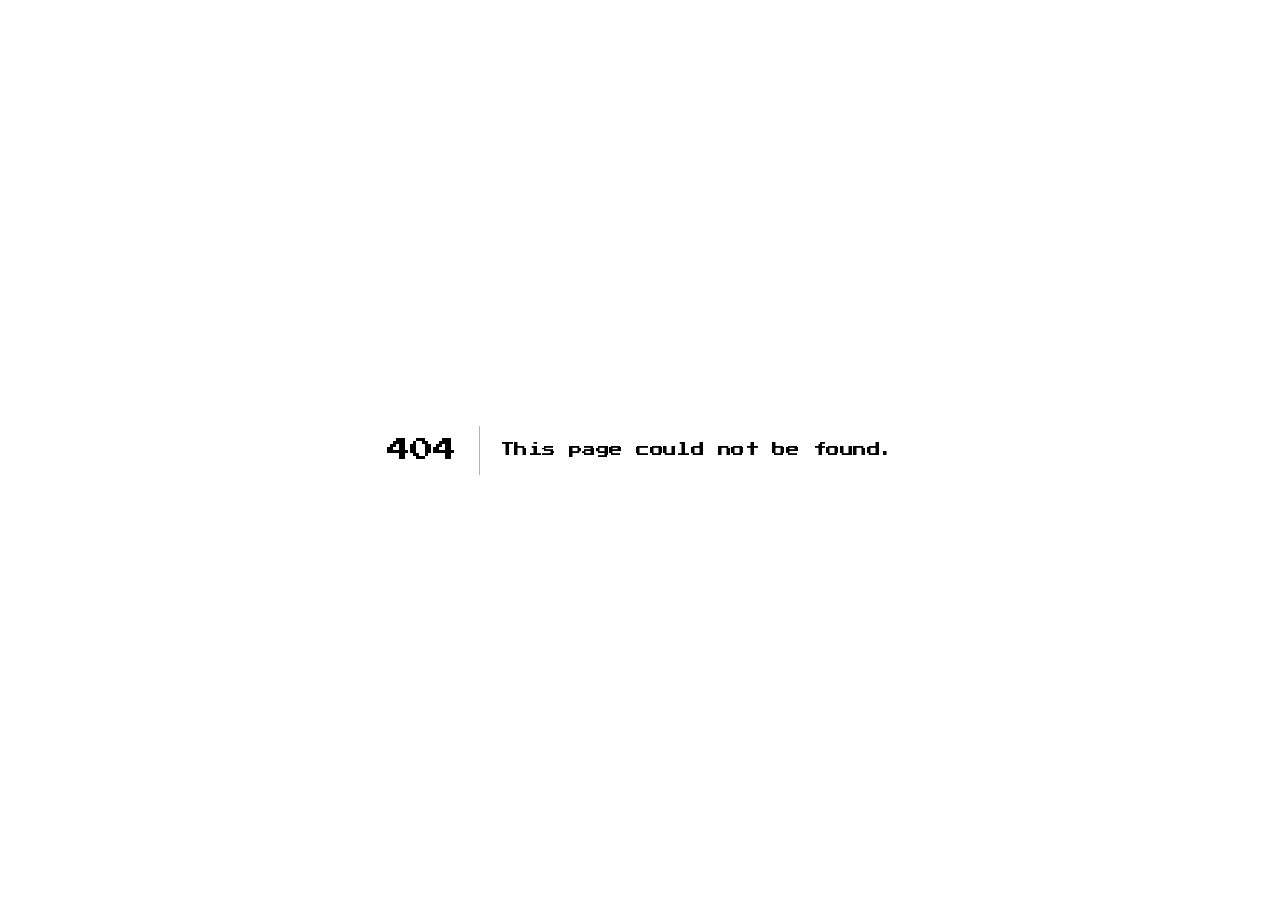
==== 404/index.html @ 4027e00f "tester" ====
<!DOCTYPE html><html lang="en"><head><meta charSet="utf-8"/><meta name="viewport" content="width=device-width, initial-scale=1"/><link rel="stylesheet" href="/_next/static/chunks/3d1byidkurd1a.css" data-precedence="next"/><link rel="preload" as="script" fetchPriority="low" href="/_next/static/chunks/1x6obpmlu1_c2.js"/><script src="/_next/static/chunks/2r4s4h5xul1n-.js" async=""></script><script src="/_next/static/chunks/2khxl0v1q4i6n.js" async=""></script><script src="/_next/static/chunks/1kb4dcqdypxx7.js" async=""></script><script src="/_next/static/chunks/turbopack-3-ry682tkyiqk.js" async=""></script><script src="/_next/static/chunks/3oqb1mub2_xnm.js" async=""></script><meta name="robots" content="noindex"/><title>Cozy Cups</title><meta name="description" content="Turning a Chilling Day to a Warm One"/><meta name="next-size-adjust" content=""/><title>404: This page could not be found.</title><script src="/_next/static/chunks/0cz1d0mv5g_q7.js" noModule=""></script></head><body class="BmtzQa_variable j6mUOG_variable"><div hidden=""><!--$--><!--/$--></div><div style="font-family:system-ui,&quot;Segoe UI&quot;,Roboto,Helvetica,Arial,sans-serif,&quot;Apple Color Emoji&quot;,&quot;Segoe UI Emoji&quot;;height:100vh;text-align:center;display:flex;flex-direction:column;align-items:center;justify-content:center"><div><style>body{color:#000;background:#fff;margin:0}.next-error-h1{border-right:1px solid rgba(0,0,0,.3)}@media (prefers-color-scheme:dark){body{color:#fff;background:#000}.next-error-h1{border-right:1px solid rgba(255,255,255,.3)}}</style><h1 class="next-error-h1" style="display:inline-block;margin:0 20px 0 0;padding:0 23px 0 0;font-size:24px;font-weight:500;vertical-align:top;line-height:49px">404</h1><div style="display:inline-block"><h2 style="font-size:14px;font-weight:400;line-height:49px;margin:0">This page could not be found.</h2></div></div></div><!--$--><!--/$--><script id="_R_">(globalThis["TURBOPACK"] || (globalThis["TURBOPACK"] = [])).push({"otherChunks":["static/chunks/1x6obpmlu1_c2.js","static/chunks/2r4s4h5xul1n-.js","static/chunks/2khxl0v1q4i6n.js","static/chunks/1kb4dcqdypxx7.js"],"runtimeModuleIds":[94553]});</script><script src="/_next/static/chunks/1x6obpmlu1_c2.js" async=""></script><script>(self.__next_f=self.__next_f||[]).push([0])</script><script>self.__next_f.push([1,"1:\"$Sreact.fragment\"\n2:\"/_next/static/chunks/3oqb1mub2_xnm.js\"\n3:\"CozyCafeProvider\"\n4:I[64584,[\"$2\"],\"$3\"]\n5:I[39756,[\"$2\"],\"default\"]\n6:I[37457,[\"$2\"],\"default\"]\na:I[97367,[\"$2\"],\"OutletBoundary\"]\nb:\"$Sreact.suspense\"\nd:\"ViewportBoundary\"\ne:I[97367,[\"$2\"],\"$d\"]\n10:\"MetadataBoundary\"\n11:I[97367,[\"$2\"],\"$10\"]\n13:I[68027,[\"$2\"],\"default\",1]\n:HL[\"/_next/static/chunks/3d1byidkurd1a.css\",\"style\"]\n8:X\n9:[[\"children\",{\"s\":\"__PAGE__\",\"h\":512,\"d\":{\"r\":[\"$\",\"$1\",\"c\",{\"children\":[[[\"$\",\"title\",null,{\"children\":\"404: This page could not be found.\"}],[\"$\",\"div\",null,{\"style\":\"$0:t:t:d:r:props:children:1:props:children:props:children:props:children:props:notFound:0:1:props:style\",\"children\":[\"$\",\"div\",null,{\"children\":[[\"$\",\"style\",null,{\"dangerouslySetInnerHTML\":{\"__html\":\"body{color:#000;background:#fff;margin:0}.next-error-h1{border-right:1px solid rgba(0,0,0,.3)}@media (prefers-color-scheme:dark){body{color:#fff;background:#000}.next-error-h1{border-right:1px solid rgba(255,255,255,.3)}}\"}}],[\"$\",\"h1\",null,{\"className\":\"next-error-h1\",\"style\":\"$0:t:t:d:r:props:children:1:props:children:props:children:props:children:props:notFound:0:1:props:children:props:children:1:props:style\",\"children\":404}],[\"$\",\"div\",null,{\"style\":\"$0:t:t:d:r:props:children:1:props:children:props:children:props:children:props:notFound:0:1:props:children:props:children:2:props:style\",\"children\":[\"$\",\"h2\",null,{\"style\":\"$0:t:t:d:r:props:children:1:props:children:props:children:props:children:props:notFound:0:1:props:children:props:children:2:props:children:props:style\",\"children\":\"This page could not be found.\"}]}]]}]}]],null,[\"$\",\"$La\",null,{\"children\":[\"$\",\"$b\",null,{\"name\":\"Next.MetadataOutlet\",\"children\":\"$@c\"}]}]]}],\"p\":false,\"v\":null}}]]\n7:[[\"children\",{\"s\":\"/_not-found\",\"h\":512,\"d\":{\"r\":[\"$\",\"$1\",\"c\",{\"children\":[null,[\"$\",\"$L5\",null,{\"parallelRouterKey\":\"children\",\"error\":\"$undefined\",\"errorStyles\":\"$undefined\",\"errorScripts\":\"$undefined\",\"template\":[\"$\",\"$L6\",null,{}],\"templateStyles\":\"$undefined\",\"templateScripts\":\"$undefined\",\"notFound\":\"$undefined\",\"forbidden\":\"$undefined\",\"unauthorized\":\"$undefined\"}]]}],\"p\":false,\"v\":\"$8\"},\"c\":\"$Q9\"}]]\n0:{\"P\":null,\"c\":[\"\",\"_not-found\",\"\"],\"q\":\"\",\"i\":false,\"t\":{\"t\":{\"s\":\"\",\"h\":528,\"d\":{\"r\":[\"$\",\"$1\",\"c\",{\"children\":[[[\"$\",\"link\",\"0\",{\"rel\":\"stylesheet\",\"href\":\"/_next/static/chunks/3d1byidkurd1a.css\",\"precedence\":\"next\",\"crossOrigin\":\"$undefined\",\"nonce\":\"$undefined\"}],[\"$\",\"script\",\"script-0\",{\"src\":\"/_next/static/chunks/3oqb1mub2_xnm.js\",\"async\":true,\"nonce\":\"$undefined\"}]],[\"$\",\"html\",null,{\"lang\":\"en\",\"children\":[\"$\",\"body\",null,{\"className\":\"BmtzQa_variable j6mUOG_variable\",\"children\":[\"$\",\"$L4\",null,{\"children\":[\"$\",\"$L5\",null,{\"parallelRouterKey\":\"children\",\"error\":\"$undefined\",\"errorStyles\":\"$undefined\",\"errorScripts\":\"$undefined\",\"template\":[\"$\",\"$L6\",null,{}],\"templateStyles\":\"$undefined\",\"templateScripts\":\"$undefined\",\"notFound\":[[[\"$\",\"title\",null,{\"children\":\"404: This page could not be found.\"}],[\"$\",\"div\",null,{\"style\":{\"fontFamily\":\"system-ui,\\\"Segoe UI\\\",Roboto,Helvetica,Arial,sans-serif,\\\"Apple Color Emoji\\\",\\\"Segoe UI Emoji\\\"\",\"height\":\"100vh\",\"textAlign\":\"center\",\"display\":\"flex\",\"flexDirection\":\"column\",\"alignItems\":\"center\",\"justifyContent\":\"center\"},\"children\":[\"$\",\"div\",null,{\"children\":[[\"$\",\"style\",null,{\"dangerouslySetInnerHTML\":{\"__html\":\"body{color:#000;background:#fff;margin:0}.next-error-h1{border-right:1px solid rgba(0,0,0,.3)}@media (prefers-color-scheme:dark){body{color:#fff;background:#000}.next-error-h1{border-right:1px solid rgba(255,255,255,.3)}}\"}}],[\"$\",\"h1\",null,{\"className\":\"next-error-h1\",\"style\":{\"display\":\"inline-block\",\"margin\":\"0 20px 0 0\",\"padding\":\"0 23px 0 0\",\"fontSize\":24,\"fontWeight\":500,\"verticalAlign\":\"top\",\"lineHeight\":\"49px\"},\"children\":404}],[\"$\",\"div\",null,{\"style\":{\"display\":\"inline-block\"},\"children\":[\"$\",\"h2\",null,{\"style\":{\"fontSize\":14,\"fontWeight\":400,\"lineHeight\":\"49px\",\"margin\":0},\"children\":\"This page could not be found.\"}]}]]}]}]],[]],\"forbidden\":\"$undefined\",\"unauthorized\":\"$undefined\"}]}]}]}]]}],\"p\":false,\"v\":null},\"c\":\"$Q7\"},\"h\":{\"r\":[\"$\",\"$1\",\"h\",{\"children\":[[\"$\",\"meta\",null,{\"name\":\"robots\",\"content\":\"noindex\"}],[\"$\",\"$Le\",null,{\"children\":\"$Lf\"}],[\"$\",\"$L11\",null,{\"children\":[[\"$\",\"div\",null,{\"hidden\":true,\"children\":[\"$\",\"$b\",null,{\"name\":\"Next.Metadata\",\"children\":\"$L12\"}]}],null]}],[\"$\",\"meta\",null,{\"name\":\"next-size-adjust\",\"content\":\"\"}]]}],\"p\":false,\"v\":null}},\"m\":\"$undefined\",\"G\":[\"$13\",[[\"$\",\"link\",\"0\",{\"rel\":\"stylesheet\",\"href\":\"/_next/static/chunks/3d1byidkurd1a.css\",\"precedence\":\"next\",\"crossOrigin\":\"$undefined\",\"nonce\":\"$undefined\"}]]],\"S\":true,\"r\":\"$undefined\",\"s\":\"$undefined\",\"a\":\"$undefined\",\"l\":\"$undefined\",\"p\":\"$undefined\",\"d\":\"$undefined\",\"b\":\"8aFdXtvwdz-Mhcu6p1ByG\"}\n8:C\nf:[[\"$\",\"meta\",\"0\",{\"charSet\":\"utf-8\"}],[\"$\",\"meta\",\"1\",{\"name\":\"viewport\",\"content\":\"width=device-width, initial-scale=1\"}]]\nc:null\n12:[[\"$\",\"title\",\"0\",{\"children\":\"Cozy Cups\"}],[\"$\",\"meta\",\"1\",{\"name\":\"description\",\"content\":\"Turning a Chilling Day to a Warm One\"}]]\n"])</script></body></html>
---- _next/static/chunks/3d1byidkurd1a.css ----
@font-face{font-family:"Press Start 2P";font-style:normal;font-weight:400;font-display:swap;src:url(../media/cdf703449fd42bc8-s.3gh0it7uhdum8.woff2)format("woff2");unicode-range:U+460-52F,U+1C80-1C8A,U+20B4,U+2DE0-2DFF,U+A640-A69F,U+FE2E-FE2F}@font-face{font-family:"Press Start 2P";font-style:normal;font-weight:400;font-display:swap;src:url(../media/3f10656f33c57dec-s.1x_wmg1bpi7y6.woff2)format("woff2");unicode-range:U+301,U+400-45F,U+490-491,U+4B0-4B1,U+2116}@font-face{font-family:"Press Start 2P";font-style:normal;font-weight:400;font-display:swap;src:url(../media/56eb15be423b6220-s.321_9ike18iql.woff2)format("woff2");unicode-range:U+370-377,U+37A-37F,U+384-38A,U+38C,U+38E-3A1,U+3A3-3FF}@font-face{font-family:"Press Start 2P";font-style:normal;font-weight:400;font-display:swap;src:url(../media/96074e70a40501da-s.1dfv6z-5f19bh.woff2)format("woff2");unicode-range:U+100-2BA,U+2BD-2C5,U+2C7-2CC,U+2CE-2D7,U+2DD-2FF,U+304,U+308,U+329,U+1D00-1DBF,U+1E00-1E9F,U+1EF2-1EFF,U+2020,U+20A0-20AB,U+20AD-20C4,U+2113,U+2C60-2C7F,U+A720-A7FF}@font-face{font-family:"Press Start 2P";font-style:normal;font-weight:400;font-display:swap;src:url(../media/de161955856a921d-s.p.0fxeqrss3ag9h.woff2)format("woff2");unicode-range:U+??,U+131,U+152-153,U+2BB-2BC,U+2C6,U+2DA,U+2DC,U+304,U+308,U+329,U+2000-206F,U+20AC,U+2122,U+2191,U+2193,U+2212,U+2215,U+FEFF,U+FFFD}@font-face{font-family:"Press Start 2P Fallback";src:local(Arial);ascent-override:44.58%;descent-override:0.0%;line-gap-override:0.0%;size-adjust:224.32%}.BmtzQa_className{font-family:"Press Start 2P","Press Start 2P Fallback";font-style:normal;font-weight:400}.BmtzQa_variable{--font-pixel-heading:"Press Start 2P", "Press Start 2P Fallback"}
@font-face{font-family:Silkscreen;font-style:normal;font-weight:400;font-display:swap;src:url(../media/26e9340776e0c8e8-s.3-pcjiz3ygyf8.woff2)format("woff2");unicode-range:U+100-2BA,U+2BD-2C5,U+2C7-2CC,U+2CE-2D7,U+2DD-2FF,U+304,U+308,U+329,U+1D00-1DBF,U+1E00-1E9F,U+1EF2-1EFF,U+2020,U+20A0-20AB,U+20AD-20C4,U+2113,U+2C60-2C7F,U+A720-A7FF}@font-face{font-family:Silkscreen;font-style:normal;font-weight:400;font-display:swap;src:url(../media/37f34e4fcce0f2d4-s.p.3dosikwwiz7p4.woff2)format("woff2");unicode-range:U+??,U+131,U+152-153,U+2BB-2BC,U+2C6,U+2DA,U+2DC,U+304,U+308,U+329,U+2000-206F,U+20AC,U+2122,U+2191,U+2193,U+2212,U+2215,U+FEFF,U+FFFD}@font-face{font-family:Silkscreen;font-style:normal;font-weight:700;font-display:swap;src:url(../media/9a82a02b3825653d-s.2w2uf6dgc3uj-.woff2)format("woff2");unicode-range:U+100-2BA,U+2BD-2C5,U+2C7-2CC,U+2CE-2D7,U+2DD-2FF,U+304,U+308,U+329,U+1D00-1DBF,U+1E00-1E9F,U+1EF2-1EFF,U+2020,U+20A0-20AB,U+20AD-20C4,U+2113,U+2C60-2C7F,U+A720-A7FF}@font-face{font-family:Silkscreen;font-style:normal;font-weight:700;font-display:swap;src:url(../media/8ec783ae88469012-s.p.0twlw20dvfl-2.woff2)format("woff2");unicode-range:U+??,U+131,U+152-153,U+2BB-2BC,U+2C6,U+2DA,U+2DC,U+304,U+308,U+329,U+2000-206F,U+20AC,U+2122,U+2191,U+2193,U+2212,U+2215,U+FEFF,U+FFFD}@font-face{font-family:Silkscreen Fallback;src:local(Arial);ascent-override:68.84%;descent-override:16.71%;line-gap-override:0.0%;size-adjust:149.62%}.j6mUOG_className{font-family:Silkscreen,Silkscreen Fallback;font-style:normal}.j6mUOG_variable{--font-pixel-body:"Silkscreen", "Silkscreen Fallback"}
@layer properties{@supports (((-webkit-hyphens:none)) and (not (margin-trim:inline))) or ((-moz-orient:inline) and (not (color:rgb(from red r g b)))){*,:before,:after,::backdrop{--tw-translate-x:0;--tw-translate-y:0;--tw-translate-z:0;--tw-space-y-reverse:0;--tw-border-style:solid;--tw-leading:initial;--tw-font-weight:initial;--tw-shadow:0 0 #0000;--tw-shadow-color:initial;--tw-shadow-alpha:100%;--tw-inset-shadow:0 0 #0000;--tw-inset-shadow-color:initial;--tw-inset-shadow-alpha:100%;--tw-ring-color:initial;--tw-ring-shadow:0 0 #0000;--tw-inset-ring-color:initial;--tw-inset-ring-shadow:0 0 #0000;--tw-ring-inset:initial;--tw-ring-offset-width:0px;--tw-ring-offset-color:#fff;--tw-ring-offset-shadow:0 0 #0000}}}@layer theme{:root,:host{--font-sans:-apple-system, BlinkMacSystemFont, "Segoe UI", Roboto, "Helvetica Neue", "Noto Sans", Arial, sans-serif, "Apple Color Emoji", "Segoe UI Emoji", "Segoe UI Symbol", "Noto Color Emoji";--font-mono:ui-monospace, SFMono-Regular, Menlo, Monaco, Consolas, "Liberation Mono", "Courier New", monospace;--spacing:.25rem;--container-xs:20rem;--container-xl:36rem;--container-2xl:42rem;--container-6xl:72rem;--text-xs:.75rem;--text-xs--line-height:calc(1 / .75);--text-sm:.875rem;--text-sm--line-height:calc(1.25 / .875);--text-base:1rem;--text-base--line-height:calc(1.5 / 1);--text-xl:1.25rem;--text-xl--line-height:calc(1.75 / 1.25);--font-weight-bold:700;--leading-relaxed:1.625;--leading-loose:2;--default-font-family:var(--font-sans);--default-mono-font-family:var(--font-mono)}}@layer base{*,:after,:before,::backdrop{box-sizing:border-box;border:0 solid;margin:0;padding:0}::file-selector-button{box-sizing:border-box;border:0 solid;margin:0;padding:0}html,:host{-webkit-text-size-adjust:100%;tab-size:4;line-height:1.5;font-family:var(--default-font-family,-apple-system, BlinkMacSystemFont, "Segoe UI", Roboto, "Helvetica Neue", "Noto Sans", Arial, sans-serif, "Apple Color Emoji", "Segoe UI Emoji", "Segoe UI Symbol", "Noto Color Emoji");font-feature-settings:var(--default-font-feature-settings,normal);font-variation-settings:var(--default-font-variation-settings,normal);-webkit-tap-highlight-color:transparent}hr{height:0;color:inherit;border-top-width:1px}abbr:where([title]){-webkit-text-decoration:underline dotted;text-decoration:underline dotted}h1,h2,h3,h4,h5,h6{font-size:inherit;font-weight:inherit}a{color:inherit;-webkit-text-decoration:inherit;-webkit-text-decoration:inherit;-webkit-text-decoration:inherit;-webkit-text-decoration:inherit;text-decoration:inherit}b,strong{font-weight:bolder}code,kbd,samp,pre{font-family:var(--default-mono-font-family,ui-monospace, SFMono-Regular, Menlo, Monaco, Consolas, "Liberation Mono", "Courier New", monospace);font-feature-settings:var(--default-mono-font-feature-settings,normal);font-variation-settings:var(--default-mono-font-variation-settings,normal);font-size:1em}small{font-size:80%}sub,sup{vertical-align:baseline;font-size:75%;line-height:0;position:relative}sub{bottom:-.25em}sup{top:-.5em}table{text-indent:0;border-color:inherit;border-collapse:collapse}:-moz-focusring:where(:not(iframe)){outline:auto}progress{vertical-align:baseline}summary{display:list-item}ol,ul,menu{list-style:none}img,svg,video,canvas,audio,iframe,embed,object{vertical-align:middle;display:block}img,video{max-width:100%;height:auto}button,input,select,optgroup,textarea{font:inherit;font-feature-settings:inherit;font-variation-settings:inherit;letter-spacing:inherit;color:inherit;opacity:1;background-color:#0000;border-radius:0}::file-selector-button{font:inherit;font-feature-settings:inherit;font-variation-settings:inherit;letter-spacing:inherit;color:inherit;opacity:1;background-color:#0000;border-radius:0}:where(select:is([multiple],[size])) optgroup{font-weight:bolder}:where(select:is([multiple],[size])) optgroup option{padding-inline-start:20px}::file-selector-button{margin-inline-end:4px}::placeholder{opacity:1}@supports (not ((-webkit-appearance:-apple-pay-button))) or (contain-intrinsic-size:1px){::placeholder{color:currentColor}@supports (color:color-mix(in lab, red, red)){::placeholder{color:color-mix(in oklab, currentcolor 50%, transparent)}}}textarea{resize:vertical}::-webkit-search-decoration{-webkit-appearance:none}::-webkit-date-and-time-value{min-height:1lh;text-align:inherit}::-webkit-datetime-edit{display:inline-flex}::-webkit-datetime-edit-fields-wrapper{padding:0}::-webkit-datetime-edit{padding-block:0}::-webkit-datetime-edit-year-field{padding-block:0}::-webkit-datetime-edit-month-field{padding-block:0}::-webkit-datetime-edit-day-field{padding-block:0}::-webkit-datetime-edit-hour-field{padding-block:0}::-webkit-datetime-edit-minute-field{padding-block:0}::-webkit-datetime-edit-second-field{padding-block:0}::-webkit-datetime-edit-millisecond-field{padding-block:0}::-webkit-datetime-edit-meridiem-field{padding-block:0}::-webkit-calendar-picker-indicator{line-height:1}:-moz-ui-invalid{box-shadow:none}button,input:where([type=button],[type=reset],[type=submit]){appearance:button}::file-selector-button{appearance:button}::-webkit-inner-spin-button{height:auto}::-webkit-outer-spin-button{height:auto}[hidden]:where(:not([hidden=until-found])){display:none!important}}@layer components;@layer utilities{.pointer-events-none{pointer-events:none}.visible{visibility:visible}.absolute{position:absolute}.fixed{position:fixed}.relative{position:relative}.static{position:static}.inset-0{inset:0}.-top-3{top:calc(var(--spacing) * -3)}.-right-3{right:calc(var(--spacing) * -3)}.bottom-4{bottom:calc(var(--spacing) * 4)}.left-1\/2{left:50%}.z-40{z-index:40}.z-50{z-index:50}.mx-auto{margin-inline:auto}.my-3{margin-block:calc(var(--spacing) * 3)}.my-5{margin-block:calc(var(--spacing) * 5)}.mt-1{margin-top:var(--spacing)}.mt-2{margin-top:calc(var(--spacing) * 2)}.mt-5{margin-top:calc(var(--spacing) * 5)}.mt-12{margin-top:calc(var(--spacing) * 12)}.mt-auto{margin-top:auto}.mb-2{margin-bottom:calc(var(--spacing) * 2)}.mb-3{margin-bottom:calc(var(--spacing) * 3)}.mb-4{margin-bottom:calc(var(--spacing) * 4)}.mb-5{margin-bottom:calc(var(--spacing) * 5)}.mb-6{margin-bottom:calc(var(--spacing) * 6)}.mb-7{margin-bottom:calc(var(--spacing) * 7)}.mb-8{margin-bottom:calc(var(--spacing) * 8)}.block{display:block}.flex{display:flex}.grid{display:grid}.hidden{display:none}.inline-flex{display:inline-flex}.h-16{height:calc(var(--spacing) * 16)}.h-fit{height:fit-content}.max-h-\[92vh\]{max-height:92vh}.w-16{width:calc(var(--spacing) * 16)}.w-\[calc\(100\%-2rem\)\]{width:calc(100% - 2rem)}.w-full{width:100%}.max-w-2xl{max-width:var(--container-2xl)}.max-w-6xl{max-width:var(--container-6xl)}.max-w-xl{max-width:var(--container-xl)}.max-w-xs{max-width:var(--container-xs)}.min-w-0{min-width:0}.min-w-6{min-width:calc(var(--spacing) * 6)}.flex-1{flex:1}.shrink-0{flex-shrink:0}.-translate-x-1\/2{--tw-translate-x:calc(calc(1 / 2 * 100%) * -1);translate:var(--tw-translate-x) var(--tw-translate-y)}.scroll-mt-6{scroll-margin-top:calc(var(--spacing) * 6)}.grid-cols-1{grid-template-columns:repeat(1,minmax(0,1fr))}.flex-col{flex-direction:column}.flex-wrap{flex-wrap:wrap}.items-center{align-items:center}.items-end{align-items:flex-end}.items-start{align-items:flex-start}.justify-between{justify-content:space-between}.justify-center{justify-content:center}.gap-1{gap:var(--spacing)}.gap-2{gap:calc(var(--spacing) * 2)}.gap-3{gap:calc(var(--spacing) * 3)}.gap-4{gap:calc(var(--spacing) * 4)}.gap-6{gap:calc(var(--spacing) * 6)}:where(.space-y-3>:not(:last-child)){--tw-space-y-reverse:0;margin-block-start:calc(calc(var(--spacing) * 3) * var(--tw-space-y-reverse));margin-block-end:calc(calc(var(--spacing) * 3) * calc(1 - var(--tw-space-y-reverse)))}:where(.space-y-4>:not(:last-child)){--tw-space-y-reverse:0;margin-block-start:calc(calc(var(--spacing) * 4) * var(--tw-space-y-reverse));margin-block-end:calc(calc(var(--spacing) * 4) * calc(1 - var(--tw-space-y-reverse)))}.overflow-hidden{overflow:hidden}.overflow-y-auto{overflow-y:auto}.border-2{border-style:var(--tw-border-style);border-width:2px}.border-\[3px\]{border-style:var(--tw-border-style);border-width:3px}.border-t-2{border-top-style:var(--tw-border-style);border-top-width:2px}.border-t-4{border-top-style:var(--tw-border-style);border-top-width:4px}.border-b-\[3px\]{border-bottom-style:var(--tw-border-style);border-bottom-width:3px}.border-dashed{--tw-border-style:dashed;border-style:dashed}.border-\[\#5b3a2e\]{border-color:#5b3a2e}.bg-\[\#2c1a16\]\/60{background-color:#2c1a1699;background-color:lab(11.6177% 8.77677 6.66147/.6)}.bg-\[\#c9dfc8\]{background-color:#c9dfc8}.bg-\[\#f4b8c5\]{background-color:#f4b8c5}.bg-\[\#f9dce2\]{background-color:#f9dce2}.bg-\[\#fff0df\]{background-color:#fff0df}.bg-\[\#fff8ec\]{background-color:#fff8ec}.bg-\[\#fffdf7\]{background-color:#fffdf7}.p-0{padding:0}.p-2{padding:calc(var(--spacing) * 2)}.p-3{padding:calc(var(--spacing) * 3)}.p-4{padding:calc(var(--spacing) * 4)}.p-5{padding:calc(var(--spacing) * 5)}.p-6{padding:calc(var(--spacing) * 6)}.p-8{padding:calc(var(--spacing) * 8)}.px-2{padding-inline:calc(var(--spacing) * 2)}.px-3{padding-inline:calc(var(--spacing) * 3)}.px-4{padding-inline:calc(var(--spacing) * 4)}.py-1{padding-block:var(--spacing)}.py-2{padding-block:calc(var(--spacing) * 2)}.py-3{padding-block:calc(var(--spacing) * 3)}.py-4{padding-block:calc(var(--spacing) * 4)}.py-6{padding-block:calc(var(--spacing) * 6)}.pt-2{padding-top:calc(var(--spacing) * 2)}.pt-3{padding-top:calc(var(--spacing) * 3)}.pt-4{padding-top:calc(var(--spacing) * 4)}.pl-10{padding-left:calc(var(--spacing) * 10)}.text-center{text-align:center}.text-right{text-align:right}.text-base{font-size:var(--text-base);line-height:var(--tw-leading,var(--text-base--line-height))}.text-sm{font-size:var(--text-sm);line-height:var(--tw-leading,var(--text-sm--line-height))}.text-xl{font-size:var(--text-xl);line-height:var(--tw-leading,var(--text-xl--line-height))}.text-xs{font-size:var(--text-xs);line-height:var(--tw-leading,var(--text-xs--line-height))}.text-\[9px\]{font-size:9px}.text-\[10px\]{font-size:10px}.text-\[11px\]{font-size:11px}.leading-6{--tw-leading:calc(var(--spacing) * 6);line-height:calc(var(--spacing) * 6)}.leading-7{--tw-leading:calc(var(--spacing) * 7);line-height:calc(var(--spacing) * 7)}.leading-8{--tw-leading:calc(var(--spacing) * 8);line-height:calc(var(--spacing) * 8)}.leading-loose{--tw-leading:var(--leading-loose);line-height:var(--leading-loose)}.leading-relaxed{--tw-leading:var(--leading-relaxed);line-height:var(--leading-relaxed)}.font-bold{--tw-font-weight:var(--font-weight-bold);font-weight:var(--font-weight-bold)}.text-\[\#8b6654\]{color:#8b6654}.text-inherit{color:inherit}.no-underline{text-decoration-line:none}.underline{text-decoration-line:underline}.opacity-30{opacity:.3}.shadow-\[4px_4px_0_\#5b3a2e\]{--tw-shadow:4px 4px 0 var(--tw-shadow-color,#5b3a2e);box-shadow:var(--tw-inset-shadow), var(--tw-inset-ring-shadow), var(--tw-ring-offset-shadow), var(--tw-ring-shadow), var(--tw-shadow)}.shadow-\[7px_7px_0_\#2c1a16\]{--tw-shadow:7px 7px 0 var(--tw-shadow-color,#2c1a16);box-shadow:var(--tw-inset-shadow), var(--tw-inset-ring-shadow), var(--tw-ring-offset-shadow), var(--tw-ring-shadow), var(--tw-shadow)}@media (min-width:40rem){.sm\:inline-flex{display:inline-flex}.sm\:max-w-xs{max-width:var(--container-xs)}.sm\:grid-cols-2{grid-template-columns:repeat(2,minmax(0,1fr))}.sm\:grid-cols-3{grid-template-columns:repeat(3,minmax(0,1fr))}.sm\:flex-row{flex-direction:row}.sm\:items-center{align-items:center}.sm\:items-end{align-items:flex-end}.sm\:justify-between{justify-content:space-between}.sm\:border-4{border-style:var(--tw-border-style);border-width:4px}.sm\:p-4{padding:calc(var(--spacing) * 4)}.sm\:p-5{padding:calc(var(--spacing) * 5)}.sm\:p-9{padding:calc(var(--spacing) * 9)}.sm\:px-6{padding-inline:calc(var(--spacing) * 6)}.sm\:py-10{padding-block:calc(var(--spacing) * 10)}.sm\:text-base{font-size:var(--text-base);line-height:var(--tw-leading,var(--text-base--line-height))}.sm\:text-sm{font-size:var(--text-sm);line-height:var(--tw-leading,var(--text-sm--line-height))}.sm\:text-xl{font-size:var(--text-xl);line-height:var(--tw-leading,var(--text-xl--line-height))}.sm\:text-xs{font-size:var(--text-xs);line-height:var(--tw-leading,var(--text-xs--line-height))}}@media (min-width:64rem){.lg\:grid-cols-3{grid-template-columns:repeat(3,minmax(0,1fr))}.lg\:grid-cols-\[minmax\(280px\,0\.8fr\)_minmax\(0\,1\.2fr\)\]{grid-template-columns:minmax(280px,.8fr) minmax(0,1.2fr)}}}:root{--cream:#fff8ec;--paper:#fffdf7;--pink:#f4b8c5;--pink-dark:#d98298;--brown:#5b3a2e;--brown-soft:#8b6654;--mint:#c9dfc8;--yellow:#f6d98b;--line:#5b3a2e}*{box-sizing:border-box}html{background:var(--cream);min-height:100%}body{background:radial-gradient(circle at 12px 12px, #5b3a2e0b 2px, transparent 2.5px) 0 0 / 24px 24px, var(--cream);min-height:100vh;color:var(--brown);font-family:var(--font-pixel-body), monospace;margin:0;font-size:16px;line-height:1.6}button,input,textarea,select{font:inherit}button{cursor:pointer}button:disabled{cursor:not-allowed;opacity:.55}h1,h2,h3,.pixel-heading{font-family:var(--font-pixel-heading), monospace;letter-spacing:-.04em;line-height:1.7}.pixel-panel{border:3px solid var(--line);box-shadow:5px 5px 0 var(--line);background:var(--paper)}.pixel-button{border:3px solid var(--line);box-shadow:3px 3px 0 var(--line);background:var(--pink);color:var(--brown);justify-content:center;align-items:center;gap:.5rem;padding:.65rem 1rem;transition:transform .1s,box-shadow .1s;display:inline-flex}.pixel-button:hover:not(:disabled){box-shadow:1px 1px 0 var(--line);transform:translate(2px,2px)}.pixel-button:active:not(:disabled){box-shadow:0 0 0 var(--line);transform:translate(3px,3px)}.pixel-button.secondary{background:var(--paper)}.pixel-button.mint{background:var(--mint)}.pixel-button.yellow{background:var(--yellow)}.pixel-input{border:3px solid var(--line);width:100%;min-width:0;color:var(--brown);outline-offset:3px;background:#fffdf7;border-radius:0;padding:.7rem .8rem}.pixel-input:focus{outline:2px solid var(--pink-dark)}.drink-art{border:3px solid var(--line);background:radial-gradient(circle,#ffffffa6,#0000 70%),#fff0df;justify-content:center;align-items:center;min-height:142px;display:flex;overflow:hidden}.drink-sprite{object-fit:contain;width:96px;height:96px;image-rendering:pixelated;image-rendering:crisp-edges}.tiny-sprite{object-fit:contain;width:32px;height:32px;image-rendering:pixelated}.pixel-divider{background:repeating-linear-gradient(90deg, var(--brown) 0 8px, transparent 8px 12px);height:4px}::selection{color:var(--brown);background:var(--pink)}@media (max-width:640px){body{font-size:14px}.drink-art{min-height:118px}.drink-sprite{width:80px;height:80px}h1{font-size:1.15rem}}@property --tw-translate-x{syntax:"*";inherits:false;initial-value:0}@property --tw-translate-y{syntax:"*";inherits:false;initial-value:0}@property --tw-translate-z{syntax:"*";inherits:false;initial-value:0}@property --tw-space-y-reverse{syntax:"*";inherits:false;initial-value:0}@property --tw-border-style{syntax:"*";inherits:false;initial-value:solid}@property --tw-leading{syntax:"*";inherits:false}@property --tw-font-weight{syntax:"*";inherits:false}@property --tw-shadow{syntax:"*";inherits:false;initial-value:0 0 #0000}@property --tw-shadow-color{syntax:"*";inherits:false}@property --tw-shadow-alpha{syntax:"<percentage>";inherits:false;initial-value:100%}@property --tw-inset-shadow{syntax:"*";inherits:false;initial-value:0 0 #0000}@property --tw-inset-shadow-color{syntax:"*";inherits:false}@property --tw-inset-shadow-alpha{syntax:"<percentage>";inherits:false;initial-value:100%}@property --tw-ring-color{syntax:"*";inherits:false}@property --tw-ring-shadow{syntax:"*";inherits:false;initial-value:0 0 #0000}@property --tw-inset-ring-color{syntax:"*";inherits:false}@property --tw-inset-ring-shadow{syntax:"*";inherits:false;initial-value:0 0 #0000}@property --tw-ring-inset{syntax:"*";inherits:false}@property --tw-ring-offset-width{syntax:"<length>";inherits:false;initial-value:0}@property --tw-ring-offset-color{syntax:"*";inherits:false;initial-value:#fff}@property --tw-ring-offset-shadow{syntax:"*";inherits:false;initial-value:0 0 #0000}
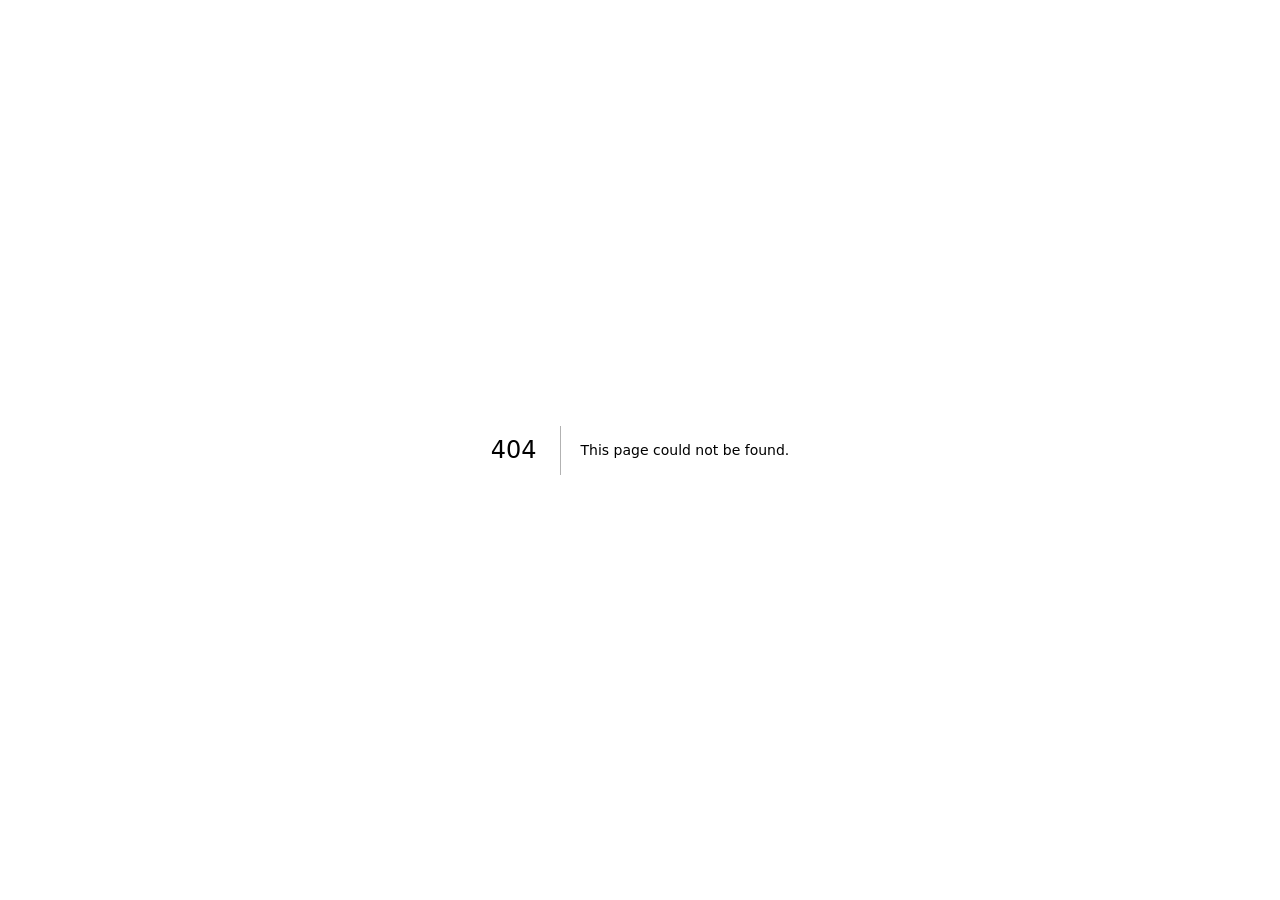
==== commit ac55587c: "Add files via upload" ====
--- a/404/index.html
+++ b/404/index.html
@@ -1 +1 @@
-<!DOCTYPE html><html lang="en"><head><meta charSet="utf-8"/><meta name="viewport" content="width=device-width, initial-scale=1"/><link rel="stylesheet" href="/_next/static/chunks/3d1byidkurd1a.css" data-precedence="next"/><link rel="preload" as="script" fetchPriority="low" href="/_next/static/chunks/1x6obpmlu1_c2.js"/><script src="/_next/static/chunks/2r4s4h5xul1n-.js" async=""></script><script src="/_next/static/chunks/2khxl0v1q4i6n.js" async=""></script><script src="/_next/static/chunks/1kb4dcqdypxx7.js" async=""></script><script src="/_next/static/chunks/turbopack-3-ry682tkyiqk.js" async=""></script><script src="/_next/static/chunks/3oqb1mub2_xnm.js" async=""></script><meta name="robots" content="noindex"/><title>Cozy Cups</title><meta name="description" content="Turning a Chilling Day to a Warm One"/><meta name="next-size-adjust" content=""/><title>404: This page could not be found.</title><script src="/_next/static/chunks/0cz1d0mv5g_q7.js" noModule=""></script></head><body class="BmtzQa_variable j6mUOG_variable"><div hidden=""><!--$--><!--/$--></div><div style="font-family:system-ui,&quot;Segoe UI&quot;,Roboto,Helvetica,Arial,sans-serif,&quot;Apple Color Emoji&quot;,&quot;Segoe UI Emoji&quot;;height:100vh;text-align:center;display:flex;flex-direction:column;align-items:center;justify-content:center"><div><style>body{color:#000;background:#fff;margin:0}.next-error-h1{border-right:1px solid rgba(0,0,0,.3)}@media (prefers-color-scheme:dark){body{color:#fff;background:#000}.next-error-h1{border-right:1px solid rgba(255,255,255,.3)}}</style><h1 class="next-error-h1" style="display:inline-block;margin:0 20px 0 0;padding:0 23px 0 0;font-size:24px;font-weight:500;vertical-align:top;line-height:49px">404</h1><div style="display:inline-block"><h2 style="font-size:14px;font-weight:400;line-height:49px;margin:0">This page could not be found.</h2></div></div></div><!--$--><!--/$--><script id="_R_">(globalThis["TURBOPACK"] || (globalThis["TURBOPACK"] = [])).push({"otherChunks":["static/chunks/1x6obpmlu1_c2.js","static/chunks/2r4s4h5xul1n-.js","static/chunks/2khxl0v1q4i6n.js","static/chunks/1kb4dcqdypxx7.js"],"runtimeModuleIds":[94553]});</script><script src="/_next/static/chunks/1x6obpmlu1_c2.js" async=""></script><script>(self.__next_f=self.__next_f||[]).push([0])</script><script>self.__next_f.push([1,"1:\"$Sreact.fragment\"\n2:\"/_next/static/chunks/3oqb1mub2_xnm.js\"\n3:\"CozyCafeProvider\"\n4:I[64584,[\"$2\"],\"$3\"]\n5:I[39756,[\"$2\"],\"default\"]\n6:I[37457,[\"$2\"],\"default\"]\na:I[97367,[\"$2\"],\"OutletBoundary\"]\nb:\"$Sreact.suspense\"\nd:\"ViewportBoundary\"\ne:I[97367,[\"$2\"],\"$d\"]\n10:\"MetadataBoundary\"\n11:I[97367,[\"$2\"],\"$10\"]\n13:I[68027,[\"$2\"],\"default\",1]\n:HL[\"/_next/static/chunks/3d1byidkurd1a.css\",\"style\"]\n8:X\n9:[[\"children\",{\"s\":\"__PAGE__\",\"h\":512,\"d\":{\"r\":[\"$\",\"$1\",\"c\",{\"children\":[[[\"$\",\"title\",null,{\"children\":\"404: This page could not be found.\"}],[\"$\",\"div\",null,{\"style\":\"$0:t:t:d:r:props:children:1:props:children:props:children:props:children:props:notFound:0:1:props:style\",\"children\":[\"$\",\"div\",null,{\"children\":[[\"$\",\"style\",null,{\"dangerouslySetInnerHTML\":{\"__html\":\"body{color:#000;background:#fff;margin:0}.next-error-h1{border-right:1px solid rgba(0,0,0,.3)}@media (prefers-color-scheme:dark){body{color:#fff;background:#000}.next-error-h1{border-right:1px solid rgba(255,255,255,.3)}}\"}}],[\"$\",\"h1\",null,{\"className\":\"next-error-h1\",\"style\":\"$0:t:t:d:r:props:children:1:props:children:props:children:props:children:props:notFound:0:1:props:children:props:children:1:props:style\",\"children\":404}],[\"$\",\"div\",null,{\"style\":\"$0:t:t:d:r:props:children:1:props:children:props:children:props:children:props:notFound:0:1:props:children:props:children:2:props:style\",\"children\":[\"$\",\"h2\",null,{\"style\":\"$0:t:t:d:r:props:children:1:props:children:props:children:props:children:props:notFound:0:1:props:children:props:children:2:props:children:props:style\",\"children\":\"This page could not be found.\"}]}]]}]}]],null,[\"$\",\"$La\",null,{\"children\":[\"$\",\"$b\",null,{\"name\":\"Next.MetadataOutlet\",\"children\":\"$@c\"}]}]]}],\"p\":false,\"v\":null}}]]\n7:[[\"children\",{\"s\":\"/_not-found\",\"h\":512,\"d\":{\"r\":[\"$\",\"$1\",\"c\",{\"children\":[null,[\"$\",\"$L5\",null,{\"parallelRouterKey\":\"children\",\"error\":\"$undefined\",\"errorStyles\":\"$undefined\",\"errorScripts\":\"$undefined\",\"template\":[\"$\",\"$L6\",null,{}],\"templateStyles\":\"$undefined\",\"templateScripts\":\"$undefined\",\"notFound\":\"$undefined\",\"forbidden\":\"$undefined\",\"unauthorized\":\"$undefined\"}]]}],\"p\":false,\"v\":\"$8\"},\"c\":\"$Q9\"}]]\n0:{\"P\":null,\"c\":[\"\",\"_not-found\",\"\"],\"q\":\"\",\"i\":false,\"t\":{\"t\":{\"s\":\"\",\"h\":528,\"d\":{\"r\":[\"$\",\"$1\",\"c\",{\"children\":[[[\"$\",\"link\",\"0\",{\"rel\":\"stylesheet\",\"href\":\"/_next/static/chunks/3d1byidkurd1a.css\",\"precedence\":\"next\",\"crossOrigin\":\"$undefined\",\"nonce\":\"$undefined\"}],[\"$\",\"script\",\"script-0\",{\"src\":\"/_next/static/chunks/3oqb1mub2_xnm.js\",\"async\":true,\"nonce\":\"$undefined\"}]],[\"$\",\"html\",null,{\"lang\":\"en\",\"children\":[\"$\",\"body\",null,{\"className\":\"BmtzQa_variable j6mUOG_variable\",\"children\":[\"$\",\"$L4\",null,{\"children\":[\"$\",\"$L5\",null,{\"parallelRouterKey\":\"children\",\"error\":\"$undefined\",\"errorStyles\":\"$undefined\",\"errorScripts\":\"$undefined\",\"template\":[\"$\",\"$L6\",null,{}],\"templateStyles\":\"$undefined\",\"templateScripts\":\"$undefined\",\"notFound\":[[[\"$\",\"title\",null,{\"children\":\"404: This page could not be found.\"}],[\"$\",\"div\",null,{\"style\":{\"fontFamily\":\"system-ui,\\\"Segoe UI\\\",Roboto,Helvetica,Arial,sans-serif,\\\"Apple Color Emoji\\\",\\\"Segoe UI Emoji\\\"\",\"height\":\"100vh\",\"textAlign\":\"center\",\"display\":\"flex\",\"flexDirection\":\"column\",\"alignItems\":\"center\",\"justifyContent\":\"center\"},\"children\":[\"$\",\"div\",null,{\"children\":[[\"$\",\"style\",null,{\"dangerouslySetInnerHTML\":{\"__html\":\"body{color:#000;background:#fff;margin:0}.next-error-h1{border-right:1px solid rgba(0,0,0,.3)}@media (prefers-color-scheme:dark){body{color:#fff;background:#000}.next-error-h1{border-right:1px solid rgba(255,255,255,.3)}}\"}}],[\"$\",\"h1\",null,{\"className\":\"next-error-h1\",\"style\":{\"display\":\"inline-block\",\"margin\":\"0 20px 0 0\",\"padding\":\"0 23px 0 0\",\"fontSize\":24,\"fontWeight\":500,\"verticalAlign\":\"top\",\"lineHeight\":\"49px\"},\"children\":404}],[\"$\",\"div\",null,{\"style\":{\"display\":\"inline-block\"},\"children\":[\"$\",\"h2\",null,{\"style\":{\"fontSize\":14,\"fontWeight\":400,\"lineHeight\":\"49px\",\"margin\":0},\"children\":\"This page could not be found.\"}]}]]}]}]],[]],\"forbidden\":\"$undefined\",\"unauthorized\":\"$undefined\"}]}]}]}]]}],\"p\":false,\"v\":null},\"c\":\"$Q7\"},\"h\":{\"r\":[\"$\",\"$1\",\"h\",{\"children\":[[\"$\",\"meta\",null,{\"name\":\"robots\",\"content\":\"noindex\"}],[\"$\",\"$Le\",null,{\"children\":\"$Lf\"}],[\"$\",\"$L11\",null,{\"children\":[[\"$\",\"div\",null,{\"hidden\":true,\"children\":[\"$\",\"$b\",null,{\"name\":\"Next.Metadata\",\"children\":\"$L12\"}]}],null]}],[\"$\",\"meta\",null,{\"name\":\"next-size-adjust\",\"content\":\"\"}]]}],\"p\":false,\"v\":null}},\"m\":\"$undefined\",\"G\":[\"$13\",[[\"$\",\"link\",\"0\",{\"rel\":\"stylesheet\",\"href\":\"/_next/static/chunks/3d1byidkurd1a.css\",\"precedence\":\"next\",\"crossOrigin\":\"$undefined\",\"nonce\":\"$undefined\"}]]],\"S\":true,\"r\":\"$undefined\",\"s\":\"$undefined\",\"a\":\"$undefined\",\"l\":\"$undefined\",\"p\":\"$undefined\",\"d\":\"$undefined\",\"b\":\"8aFdXtvwdz-Mhcu6p1ByG\"}\n8:C\nf:[[\"$\",\"meta\",\"0\",{\"charSet\":\"utf-8\"}],[\"$\",\"meta\",\"1\",{\"name\":\"viewport\",\"content\":\"width=device-width, initial-scale=1\"}]]\nc:null\n12:[[\"$\",\"title\",\"0\",{\"children\":\"Cozy Cups\"}],[\"$\",\"meta\",\"1\",{\"name\":\"description\",\"content\":\"Turning a Chilling Day to a Warm One\"}]]\n"])</script></body></html>+<!DOCTYPE html><html lang="en"><head><meta charSet="utf-8"/><meta name="viewport" content="width=device-width, initial-scale=1"/><link rel="stylesheet" href="/tes-tes/_next/static/chunks/3d1byidkurd1a.css" data-precedence="next"/><link rel="preload" as="script" fetchPriority="low" href="/tes-tes/_next/static/chunks/1x6obpmlu1_c2.js"/><script src="/tes-tes/_next/static/chunks/2r4s4h5xul1n-.js" async=""></script><script src="/tes-tes/_next/static/chunks/2khxl0v1q4i6n.js" async=""></script><script src="/tes-tes/_next/static/chunks/2ss_-a7dblamz.js" async=""></script><script src="/tes-tes/_next/static/chunks/turbopack-07ion6kb2l3_0.js" async=""></script><script src="/tes-tes/_next/static/chunks/3oqb1mub2_xnm.js" async=""></script><meta name="robots" content="noindex"/><title>Cozy Cups</title><meta name="description" content="Turning a Chilling Day to a Warm One"/><meta name="next-size-adjust" content=""/><title>404: This page could not be found.</title><script src="/tes-tes/_next/static/chunks/0cz1d0mv5g_q7.js" noModule=""></script></head><body class="BmtzQa_variable j6mUOG_variable"><div hidden=""><!--$--><!--/$--></div><div style="font-family:system-ui,&quot;Segoe UI&quot;,Roboto,Helvetica,Arial,sans-serif,&quot;Apple Color Emoji&quot;,&quot;Segoe UI Emoji&quot;;height:100vh;text-align:center;display:flex;flex-direction:column;align-items:center;justify-content:center"><div><style>body{color:#000;background:#fff;margin:0}.next-error-h1{border-right:1px solid rgba(0,0,0,.3)}@media (prefers-color-scheme:dark){body{color:#fff;background:#000}.next-error-h1{border-right:1px solid rgba(255,255,255,.3)}}</style><h1 class="next-error-h1" style="display:inline-block;margin:0 20px 0 0;padding:0 23px 0 0;font-size:24px;font-weight:500;vertical-align:top;line-height:49px">404</h1><div style="display:inline-block"><h2 style="font-size:14px;font-weight:400;line-height:49px;margin:0">This page could not be found.</h2></div></div></div><!--$--><!--/$--><script id="_R_">(globalThis["TURBOPACK"] || (globalThis["TURBOPACK"] = [])).push({"otherChunks":["static/chunks/1x6obpmlu1_c2.js","static/chunks/2r4s4h5xul1n-.js","static/chunks/2khxl0v1q4i6n.js","static/chunks/2ss_-a7dblamz.js"],"runtimeModuleIds":[94553]});</script><script src="/tes-tes/_next/static/chunks/1x6obpmlu1_c2.js" async=""></script><script>(self.__next_f=self.__next_f||[]).push([0])</script><script>self.__next_f.push([1,"1:\"$Sreact.fragment\"\n2:\"/tes-tes/_next/static/chunks/3oqb1mub2_xnm.js\"\n3:\"CozyCafeProvider\"\n4:I[64584,[\"$2\"],\"$3\"]\n5:I[39756,[\"$2\"],\"default\"]\n6:I[37457,[\"$2\"],\"default\"]\na:I[97367,[\"$2\"],\"OutletBoundary\"]\nb:\"$Sreact.suspense\"\nd:\"ViewportBoundary\"\ne:I[97367,[\"$2\"],\"$d\"]\n10:\"MetadataBoundary\"\n11:I[97367,[\"$2\"],\"$10\"]\n13:I[68027,[\"$2\"],\"default\",1]\n:HL[\"/tes-tes/_next/static/chunks/3d1byidkurd1a.css\",\"style\"]\n8:X\n9:[[\"children\",{\"s\":\"__PAGE__\",\"h\":512,\"d\":{\"r\":[\"$\",\"$1\",\"c\",{\"children\":[[[\"$\",\"title\",null,{\"children\":\"404: This page could not be found.\"}],[\"$\",\"div\",null,{\"style\":\"$0:t:t:d:r:props:children:1:props:children:props:children:props:children:props:notFound:0:1:props:style\",\"children\":[\"$\",\"div\",null,{\"children\":[[\"$\",\"style\",null,{\"dangerouslySetInnerHTML\":{\"__html\":\"body{color:#000;background:#fff;margin:0}.next-error-h1{border-right:1px solid rgba(0,0,0,.3)}@media (prefers-color-scheme:dark){body{color:#fff;background:#000}.next-error-h1{border-right:1px solid rgba(255,255,255,.3)}}\"}}],[\"$\",\"h1\",null,{\"className\":\"next-error-h1\",\"style\":\"$0:t:t:d:r:props:children:1:props:children:props:children:props:children:props:notFound:0:1:props:children:props:children:1:props:style\",\"children\":404}],[\"$\",\"div\",null,{\"style\":\"$0:t:t:d:r:props:children:1:props:children:props:children:props:children:props:notFound:0:1:props:children:props:children:2:props:style\",\"children\":[\"$\",\"h2\",null,{\"style\":\"$0:t:t:d:r:props:children:1:props:children:props:children:props:children:props:notFound:0:1:props:children:props:children:2:props:children:props:style\",\"children\":\"This page could not be found.\"}]}]]}]}]],null,[\"$\",\"$La\",null,{\"children\":[\"$\",\"$b\",null,{\"name\":\"Next.MetadataOutlet\",\"children\":\"$@c\"}]}]]}],\"p\":false,\"v\":null}}]]\n7:[[\"children\",{\"s\":\"/_not-found\",\"h\":512,\"d\":{\"r\":[\"$\",\"$1\",\"c\",{\"children\":[null,[\"$\",\"$L5\",null,{\"parallelRouterKey\":\"children\",\"error\":\"$undefined\",\"errorStyles\":\"$undefined\",\"errorScripts\":\"$undefined\",\"template\":[\"$\",\"$L6\",null,{}],\"templateStyles\":\"$undefined\",\"templateScripts\":\"$undefined\",\"notFound\":\"$undefined\",\"forbidden\":\"$undefined\",\"unauthorized\":\"$undefined\"}]]}],\"p\":false,\"v\":\"$8\"},\"c\":\"$Q9\"}]]\n0:{\"P\":null,\"c\":[\"\",\"_not-found\",\"\"],\"q\":\"\",\"i\":false,\"t\":{\"t\":{\"s\":\"\",\"h\":528,\"d\":{\"r\":[\"$\",\"$1\",\"c\",{\"children\":[[[\"$\",\"link\",\"0\",{\"rel\":\"stylesheet\",\"href\":\"/tes-tes/_next/static/chunks/3d1byidkurd1a.css\",\"precedence\":\"next\",\"crossOrigin\":\"$undefined\",\"nonce\":\"$undefined\"}],[\"$\",\"script\",\"script-0\",{\"src\":\"/tes-tes/_next/static/chunks/3oqb1mub2_xnm.js\",\"async\":true,\"nonce\":\"$undefined\"}]],[\"$\",\"html\",null,{\"lang\":\"en\",\"children\":[\"$\",\"body\",null,{\"className\":\"BmtzQa_variable j6mUOG_variable\",\"children\":[\"$\",\"$L4\",null,{\"children\":[\"$\",\"$L5\",null,{\"parallelRouterKey\":\"children\",\"error\":\"$undefined\",\"errorStyles\":\"$undefined\",\"errorScripts\":\"$undefined\",\"template\":[\"$\",\"$L6\",null,{}],\"templateStyles\":\"$undefined\",\"templateScripts\":\"$undefined\",\"notFound\":[[[\"$\",\"title\",null,{\"children\":\"404: This page could not be found.\"}],[\"$\",\"div\",null,{\"style\":{\"fontFamily\":\"system-ui,\\\"Segoe UI\\\",Roboto,Helvetica,Arial,sans-serif,\\\"Apple Color Emoji\\\",\\\"Segoe UI Emoji\\\"\",\"height\":\"100vh\",\"textAlign\":\"center\",\"display\":\"flex\",\"flexDirection\":\"column\",\"alignItems\":\"center\",\"justifyContent\":\"center\"},\"children\":[\"$\",\"div\",null,{\"children\":[[\"$\",\"style\",null,{\"dangerouslySetInnerHTML\":{\"__html\":\"body{color:#000;background:#fff;margin:0}.next-error-h1{border-right:1px solid rgba(0,0,0,.3)}@media (prefers-color-scheme:dark){body{color:#fff;background:#000}.next-error-h1{border-right:1px solid rgba(255,255,255,.3)}}\"}}],[\"$\",\"h1\",null,{\"className\":\"next-error-h1\",\"style\":{\"display\":\"inline-block\",\"margin\":\"0 20px 0 0\",\"padding\":\"0 23px 0 0\",\"fontSize\":24,\"fontWeight\":500,\"verticalAlign\":\"top\",\"lineHeight\":\"49px\"},\"children\":404}],[\"$\",\"div\",null,{\"style\":{\"display\":\"inline-block\"},\"children\":[\"$\",\"h2\",null,{\"style\":{\"fontSize\":14,\"fontWeight\":400,\"lineHeight\":\"49px\",\"margin\":0},\"children\":\"This page could not be found.\"}]}]]}]}]],[]],\"forbidden\":\"$undefined\",\"unauthorized\":\"$undefined\"}]}]}]}]]}],\"p\":false,\"v\":null},\"c\":\"$Q7\"},\"h\":{\"r\":[\"$\",\"$1\",\"h\",{\"children\":[[\"$\",\"meta\",null,{\"name\":\"robots\",\"content\":\"noindex\"}],[\"$\",\"$Le\",null,{\"children\":\"$Lf\"}],[\"$\",\"$L11\",null,{\"children\":[[\"$\",\"div\",null,{\"hidden\":true,\"children\":[\"$\",\"$b\",null,{\"name\":\"Next.Metadata\",\"children\":\"$L12\"}]}],null]}],[\"$\",\"meta\",null,{\"name\":\"next-size-adjust\",\"content\":\"\"}]]}],\"p\":false,\"v\":null}},\"m\":\"$undefined\",\"G\":[\"$13\",[[\"$\",\"link\",\"0\",{\"rel\":\"stylesheet\",\"href\":\"/tes-tes/_next/static/chunks/3d1byidkurd1a.css\",\"precedence\":\"next\",\"crossOrigin\":\"$undefined\",\"nonce\":\"$undefined\"}]]],\"S\":true,\"r\":\"$undefined\",\"s\":\"$undefined\",\"a\":\"$undefined\",\"l\":\"$undefined\",\"p\":\"$undefined\",\"d\":\"$undefined\",\"b\":\"fvUJzyQI-P5Jt41i8tHO7\"}\n8:C\nf:[[\"$\",\"meta\",\"0\",{\"charSet\":\"utf-8\"}],[\"$\",\"meta\",\"1\",{\"name\":\"viewport\",\"content\":\"width=device-width, initial-scale=1\"}]]\nc:null\n12:[[\"$\",\"title\",\"0\",{\"children\":\"Cozy Cups\"}],[\"$\",\"meta\",\"1\",{\"name\":\"description\",\"content\":\"Turning a Chilling Day to a Warm One\"}]]\n"])</script></body></html>
